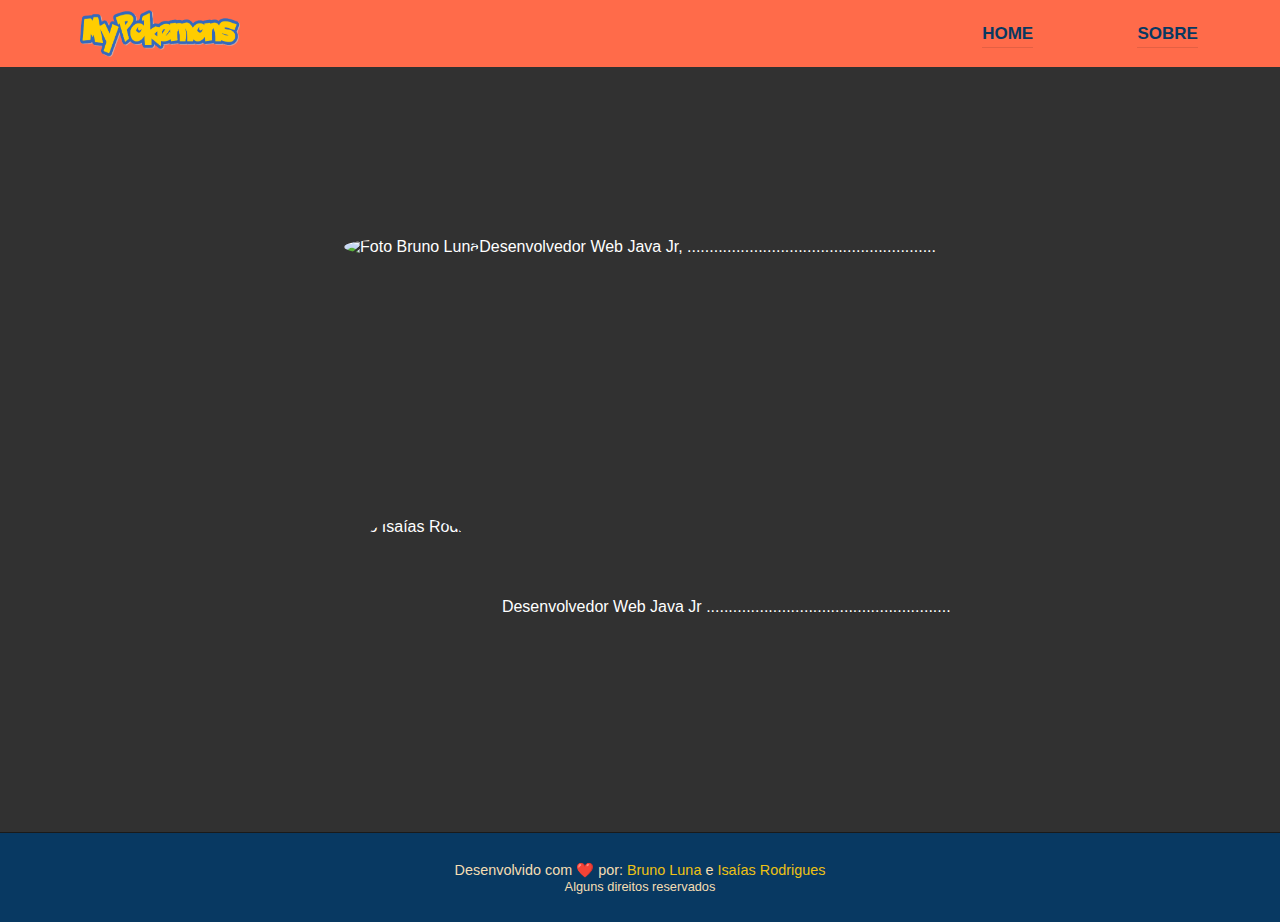
==== sobre.html @ df63fcc0 "[Feature Bruno - Task: Implementação da página 'sobre' e inicio do posicionamento dos elementos]" ====
<!DOCTYPE html>
<html lang="en">
<head>
    <meta charset="UTF-8">
    <meta http-equiv="X-UA-Compatible" content="IE=edge">
    <meta name="viewport" content="width=device-width, initial-scale=1.0">
    <link rel="stylesheet" href="assets/style/sobre.css">
    <title>MyPokemon</title>
</head>
<body>
    <header>
        <nav class="nav">
            <img src="assets/img/project/logo.png" alt="Logo My Pokemons" class="logo">
                <ul>
                    <li>
                        <a href="index.html" class="item-menu">Home</a>
                    </li>
                    <li>
                        <a href="sobre.html" class="item-menu">Sobre</a>
                    </li>
                </ul>
        </nav>
    </header>
    
    <body>

        <main>
            <div class="container">
                <div class="boxLuna">
                    <div class="contentLuna">
                    <img src="https://avatars.githubusercontent.com/u/80595156?v=4" alt="Foto Bruno Luna">
                    <div class="textLuna">
                        <p>Desenvolvedor Web Java Jr, ........................................................</p>
                    </div>
                   </div>
                </div>
                <div class="boxIsa">
                    <div class="contentIsa">
                        <img src="https://avatars.githubusercontent.com/u/49243663?v=4" height="178px" alt="Foto Isaías Rodrigues">
                    <div class="textIsa">
                        <p>Desenvolvedor Web Java Jr .......................................................</p>
                    </div>
                </div>
                </div>
            </div>
        </main>
        
          
    <footer>
        <div class="dev">
            <p>Desenvolvido com ❤️ por: <a href="https://github.com/Bruno-Luna">Bruno Luna</a> e <a href="https://github.com/isaiaszanoni">Isaías Rodrigues</a></p>
            <p class="text-direitos">Alguns direitos reservados</p>
        </div>
    </footer>
     
     <script src="assets/script.js"></script>
</body>
</html>
---- assets/style/sobre.css ----
*{
    list-style: none;
    box-sizing: border-box;
    text-decoration: none;
    margin: 0;
    padding: 0;
  }
  
  html, body{
    font-family: 'Segoe UI', sans-serif;
    background-color: #313131;
  }
  
  /* Nav */
  .nav {
    background-color: #FF6B4A;
    height: 100%;
    width: 100%;
    display: flex;
    flex-direction: row;
    justify-content: space-between;
  
  }
  
  .logo {
    height: 47px;
    width: 160px;
    margin: 10px 80px;
  }
  
  .nav ul {
    display: flex;
    flex-direction: row;
    align-self: center;
    justify-content: space-around;
    width: 25%;
    margin-right: 30px;
  }
  
  .nav li {
    display: inline-block;
  }
  
  .item-menu {
    text-transform: uppercase;
    color: #083962;
    font-weight: bold;
    font-size: 17px;
    padding-bottom: 4px;
    border-bottom: 1px solid #E46043;
  }
  
  .item-menu:hover {
    color: #1F2020;
    padding-bottom: 5px;
    border-bottom: 1px solid #1F2020;
  }
  
  /* MAIN */
  
  main{
    height: 85vh;
    width: 100%;
  }

  main .container{
    width: 100%;
    height: 70vh;
  
    color: white;
  }

  /* .imgLuna img, .imgIsa img {
    border-radius: 100%;
    box-shadow: 0px 0px 100px;
  } */

 main .container .boxLuna .contentLuna,
 main .container .boxIsa .contentIsa{
  height: 40vh;
  display: flex;
  align-items: center;
  justify-content: center;
 }

main .container .boxLuna .contentLuna img,
main .container .boxIsa .contentIsa img{
  border-radius: 100%;
}

  /*  FOOTER */
  
  footer{
    border-top: 1px solid rgb(26, 26, 26);
    height: 10vh;
    display: flex;
    align-items: center;
    justify-content: center;
    background-color: #083962;
    color: wheat;
  
  }
  footer p{
    font-size: .9rem;
  }
  
  footer p.text-direitos{
    font-size: .8rem;
    text-align: center;
  }
  
  footer p a{
    font-weight: 500;
    color: #eec214;
  }
  
  footer p a:hover{
    text-decoration:underline;
  }
  
  
  
  /* Media Queries */
  
  @media only screen and (min-width:400px) and (max-width:615px){
  
  
    /* NAV */
  
    .nav {
      display: flex;
      justify-content: flex-start; 
      height: 80px;
    }
    
    .logo {
      margin-left: .4rem;
      margin: auto;
    }
    
    .nav ul {
      width: 45%;
      margin-right: 0px;
    }
  
  }
  
  @media only screen and (min-width:250px) and (max-width:420px){
  
    .nav {
      height: 80px;
    }
  
    .logo {
      margin-left: .8rem;
      margin-right: 0;
      margin-top: 18px;
      
    }
  
    .nav li {
      margin-right: 1.2rem;
    }
  
    .btn-pesquisar{
      margin-top: 10px;
    }
  
  }
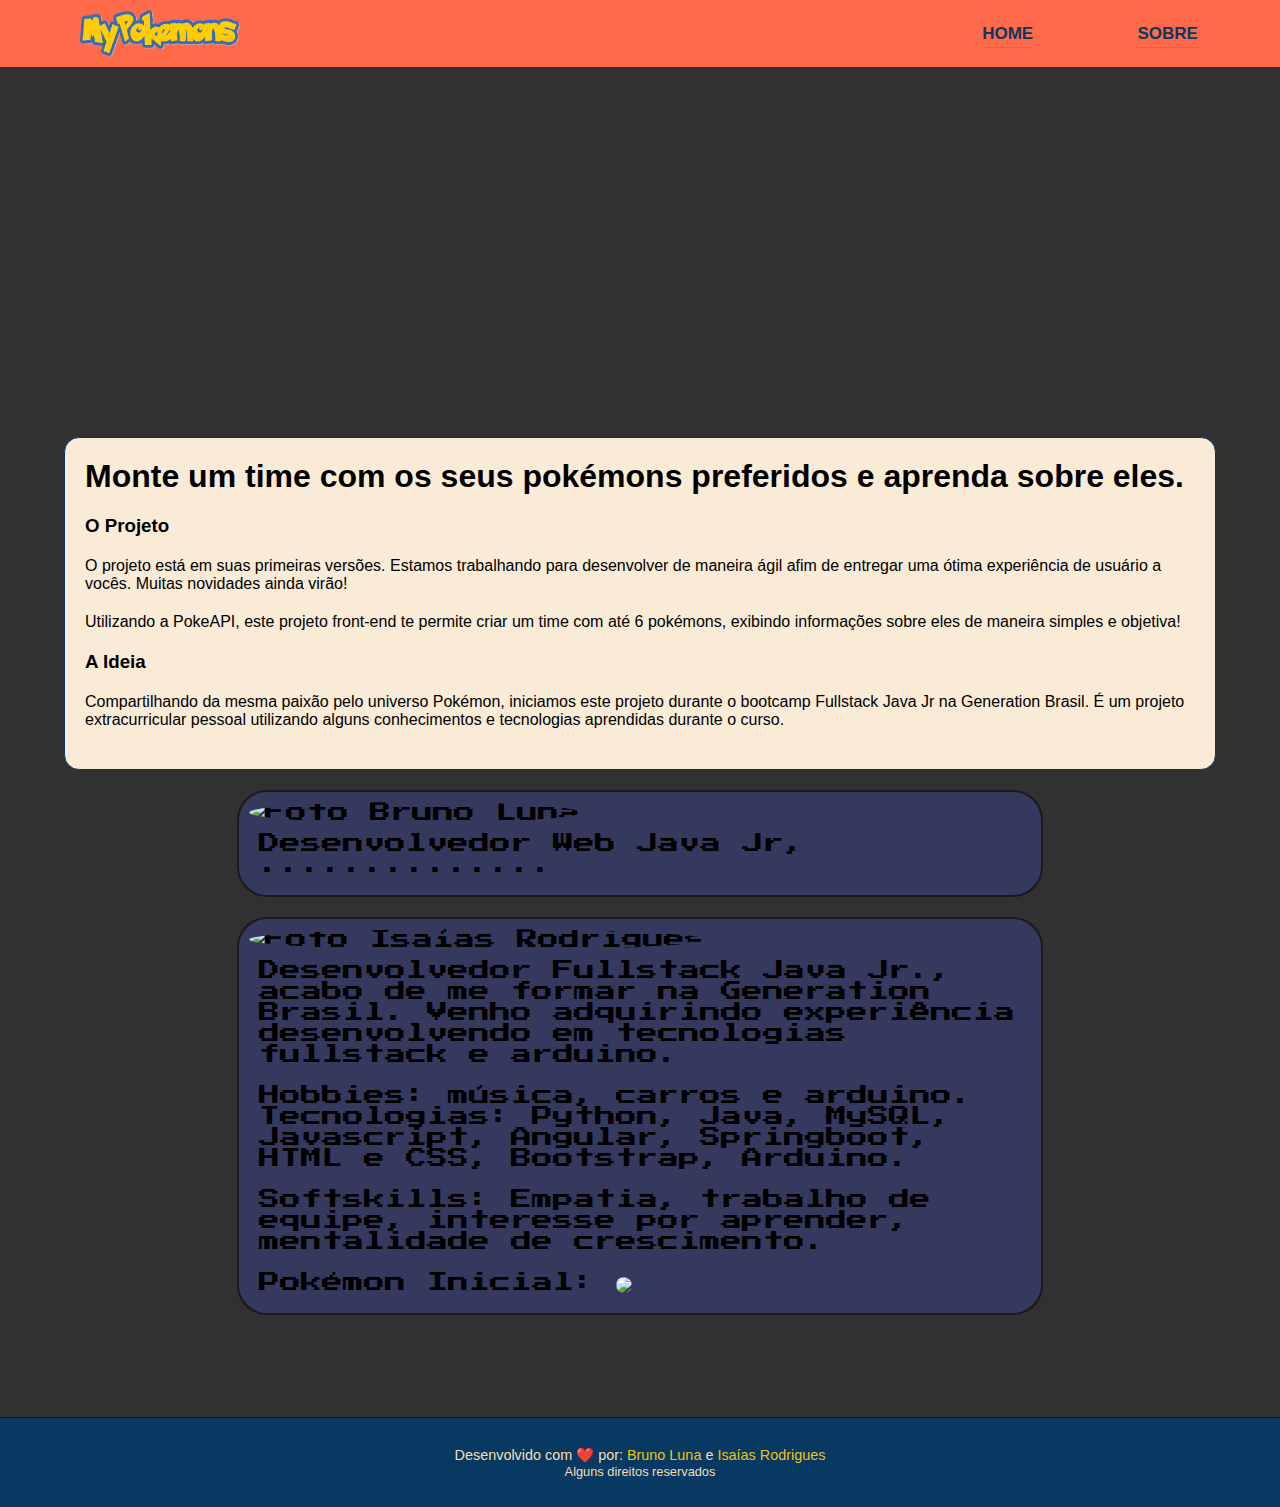
==== commit 7b436124: "[Feature Isaias - Task: Componentizacao  CSS, funcao c js pesquisa com enter]" ====
--- a/sobre.html
+++ b/sobre.html
@@ -4,7 +4,11 @@
     <meta charset="UTF-8">
     <meta http-equiv="X-UA-Compatible" content="IE=edge">
     <meta name="viewport" content="width=device-width, initial-scale=1.0">
-    <link rel="stylesheet" href="assets/style/sobre.css">
+    <link rel="stylesheet" href="assets/style/style.css">
+    <link rel="stylesheet" href="assets/style/sobre.css">  
+    <link rel="preconnect" href="https://fonts.googleapis.com">
+<link rel="preconnect" href="https://fonts.gstatic.com" crossorigin>
+<link href="https://fonts.googleapis.com/css2?family=Press+Start+2P&display=swap" rel="stylesheet">
     <title>MyPokemon</title>
 </head>
 <body>
@@ -26,19 +30,51 @@
 
         <main>
             <div class="container">
-                <div class="boxLuna">
-                    <div class="contentLuna">
+                <div class="box-sobre">
+                    <h1>Monte um time com os seus pokémons preferidos e aprenda sobre eles.</h1>
+                    <h3>O Projeto</h3>
+                    <p>
+                        O projeto está em suas primeiras versões. Estamos trabalhando para desenvolver 
+                        de maneira ágil afim de entregar uma ótima experiência de usuário a vocês. Muitas novidades ainda virão!
+                    </p>
+                    <p>
+                        Utilizando a PokeAPI, este projeto front-end te permite criar um time com até 6 pokémons, 
+                        exibindo informações sobre eles de maneira simples e objetiva! 
+                    </p>
+                    <h3>A Ideia</h3>
+                    <p>
+                        Compartilhando da mesma paixão pelo universo Pokémon, iniciamos este projeto
+                        durante o bootcamp Fullstack Java Jr na Generation Brasil. É um projeto extracurricular pessoal
+                        utilizando alguns conhecimentos e tecnologias aprendidas durante o curso. 
+                    </p>
+                </div>
+                
+                <div class="boxDev">
+                    <div class="contentDev">
                     <img src="https://avatars.githubusercontent.com/u/80595156?v=4" alt="Foto Bruno Luna">
-                    <div class="textLuna">
-                        <p>Desenvolvedor Web Java Jr, ........................................................</p>
+                    <div class="textDev">
+                        <p>Desenvolvedor Web Java Jr, ..............</p>
                     </div>
                    </div>
                 </div>
-                <div class="boxIsa">
-                    <div class="contentIsa">
+                <div class="boxDev">
+                    <div class="contentDev">
                         <img src="https://avatars.githubusercontent.com/u/49243663?v=4" height="178px" alt="Foto Isaías Rodrigues">
-                    <div class="textIsa">
-                        <p>Desenvolvedor Web Java Jr .......................................................</p>
+                    <div class="textDev">
+                        <p>
+                            Desenvolvedor Fullstack Java Jr., acabo de me formar na Generation Brasil. Venho adquirindo experiência desenvolvendo em tecnologias fullstack e arduino.
+                        </p>
+                        <p>
+                            Hobbies: música, carros e arduino.
+                            Tecnologias: Python, Java, MySQL, Javascript, Angular, Springboot, HTML e CSS, Bootstrap, Arduino.
+                        </p>
+                        <p>
+                            Softskills: Empatia, trabalho de equipe, interesse por aprender, mentalidade de crescimento. 
+                        </p>
+                        <p>
+                            Pokémon Inicial:
+                            <img src="https://raw.githubusercontent.com/PokeAPI/sprites/master/sprites/pokemon/4.png">
+                        </p>
                     </div>
                 </div>
                 </div>
--- a/assets/style/style.css
+++ b/assets/style/style.css
@@ -0,0 +1,415 @@
+ *{
+  list-style: none;
+  box-sizing: border-box;
+  text-decoration: none;
+  margin: 0;
+  padding: 0;
+  /* font-family: 'Press Start 2P', cursive; */
+}
+
+html, body{
+  font-family: 'Segoe UI', sans-serif;
+  background-color: #313131;
+}
+
+/* Nav */
+.nav {
+  background-color: #FF6B4A;
+  height: 100%;
+  width: 100%;
+  display: flex;
+  flex-direction: row;
+  justify-content: space-between;
+
+}
+
+.logo {
+  height: 47px;
+  width: 160px;
+  margin: 10px 80px;
+}
+
+.nav ul {
+  display: flex;
+  flex-direction: row;
+  align-self: center;
+  justify-content: space-around;
+  width: 25%;
+  margin-right: 30px;
+}
+
+.nav li {
+  display: inline-block;
+}
+
+.item-menu {
+  text-transform: uppercase;
+  color: #083962;
+  font-weight: bold;
+  font-size: 17px;
+  padding-bottom: 4px;
+  border-bottom: 1px solid #E46043;
+}
+
+.item-menu:hover {
+  color: #1F2020;
+  padding-bottom: 5px;
+  border-bottom: 1px solid #1F2020;
+}
+
+/* Content */
+
+main{
+  width: 100%;
+  height: 90vh;
+  display: flex;
+  justify-content: center;
+  align-items: center;
+  flex-direction: column;
+}
+
+main label{
+  margin-top: 1.8rem;
+  font-size: 1.6rem;
+}
+
+main form{
+  width: 100%;
+  margin-top: 1.8rem;
+  text-align: center;
+}
+
+
+
+main form button{
+  width: 10rem;
+  height: 2rem;
+  margin-top: 1.8rem;
+}
+
+main form button:nth-child(1){
+  margin-right: .8rem;
+}
+
+.card {
+  justify-content: center;
+  text-align: center;
+  display: flex;
+  flex-direction: column;
+  margin: auto;
+  margin-top: 40px;
+  height: 320px;
+  width: 256px;
+  border-radius: 20px;
+  border: 1.6px solid black;
+  background-color: #3760A6;
+}
+
+
+#container{
+  text-align: center;
+  width: 14%;
+  height: 30%;
+  background-color: lightgreen;
+  border-radius: 10px;
+  box-shadow: 5px 5px 3px black;
+  margin: 2rem auto;
+}
+
+/* Melhorando o código */
+.m-auto-texto-card {
+  margin-left: auto;
+  margin-right: auto;
+}
+
+
+/* fim - melhorando o codigo */
+
+.nome_default {
+  width: 95%;
+  color: azure;
+  font-size: 30px;
+  font-weight: 500;
+  font-style: normal;
+  line-height: 33px;
+  text-align: center;
+}
+
+.shadow {
+  text-shadow: -1px 0px 8px rgba(0,0,0,1);
+}
+
+.numero_default {
+  height: 40px;
+  display: inline-block;
+  color: yellow;
+  font-size: 32px;
+  font-weight: 500;
+  font-style: normal;
+  text-align: center;
+  position: relative;
+}
+
+.imagem_default {
+  display: flex;
+  align-items: center;
+  justify-content: center;
+  width: 50%;
+  height: 50%;
+  margin-bottom: 28px;
+}
+
+
+#nome{
+  color:#ececec;
+  position: relative;
+  letter-spacing: 2px;
+  font-size: 30px;
+  font-weight: 500;
+  font-style: normal;
+  line-height: 33px;
+  text-shadow: -1px 3px 3px rgba(0,0,0,1);
+  
+}
+
+#pic{
+  width: 80px;
+  height: 80px;
+}
+
+.estilo_numero {
+  font-size: 30px;
+  font-weight: 500;
+  font-style: normal;
+  line-height: 33px;
+  color:#ececec;
+  text-shadow: 2px 2px 3px rgba(0,0,0,1);
+}
+
+button{
+  font-size: 1.2rem;
+  cursor: pointer;
+}
+
+.btn {
+  height: 42px;
+  width: 68px;
+  border: 0px;
+  border-radius: 7px;
+  margin-left: 12px;
+}
+
+.btn-pesquisar {
+  background-image: url('../img/project/search.png');
+  background-repeat: no-repeat;
+  background-position: center;
+  height: 42px;
+  width: 68px;
+  border: 0px;
+  border-radius: 7px;
+  margin-left: 12px;
+}
+
+.btn-pesquisar:hover {
+  background-color: #FF4041;
+}
+
+.btn-limpar {
+  color: #000;
+}
+
+.btn-limpar:hover {
+  background-color: #eec214;
+}
+
+
+.labelSearch{
+  display: block;
+  margin-bottom: 15px;
+  color: #27CB50;
+  text-shadow: 2px 2px 0px #181818;
+}
+
+.search{
+  width: 80%;
+  justify-content: center;
+  display: flex;
+  flex-flow: row wrap;
+
+}
+
+.pokeInput{
+  border: 0px;
+  border-radius: 8px;
+  height: 40px;
+  width: 80%;
+  max-width: 400px;
+  font-size: 110%;
+  font-weight: 650;
+  padding-left: 15px;
+}
+
+.limpar {
+  border: 0;
+  border-radius: 7px;
+  height: 37px;
+  width: 72px;
+
+}
+
+/* Cores dos Card Backgrounds */
+.bug {
+  background-color: #BAF862 !important;
+}
+
+.dark {
+  background-color: #595978;
+}
+
+.dragon {
+  background-color: #448A95;
+}
+
+.electric {
+  background-color: #F6D54A;
+}
+
+.fairy {
+  background-color: #E91368;
+}
+
+.fighting {
+  background-color: #FF4041;
+}
+
+.fire {
+  background-color: #EE6241;
+}
+
+.flying {
+  background-color: #94B2C7;
+}
+
+.ghost {
+  background-color: #595978;
+}
+
+.grass {
+  background-color: #27CB50;
+}
+
+.ground {
+  background-color: #6E491F;
+}
+
+.ice {
+  background-color: #86D2F5;
+}
+
+.normal {
+  background-color: #60756E;
+}
+
+.poison {
+  background-color: #595978;
+}
+
+.psychic {
+  background-color: #E91368;
+}
+
+.rock {
+  background-color: #48190B;
+}
+
+.steel {
+  background-color: #43BD94;
+}
+
+.water {
+  background-color: #94D5CD;
+}
+
+/* Fim das cores dos Cards Backgrounds*/
+
+
+/*  FOOTER */
+
+footer{
+  border-top: 1px solid rgb(26, 26, 26);
+  height: 10vh;
+  display: flex;
+  align-items: center;
+  justify-content: center;
+  background-color: #083962;
+  color: wheat;
+
+}
+footer p{
+  font-size: .9rem;
+}
+
+footer p.text-direitos{
+  font-size: .8rem;
+  text-align: center;
+}
+
+footer p a{
+  font-weight: 500;
+  color: #eec214;
+}
+
+footer p a:hover{
+  text-decoration:underline;
+}
+
+
+
+/* Media Queries */
+
+@media only screen and (min-width:400px) and (max-width:615px){
+
+
+  /* NAV */
+
+  .nav {
+    display: flex;
+    justify-content: flex-start; 
+    height: 80px;
+  }
+  
+  .logo {
+    margin-left: .4rem;
+    margin: auto;
+  }
+  
+  .nav ul {
+    width: 45%;
+    margin-right: 0px;
+  }
+
+}
+
+@media only screen and (min-width:250px) and (max-width:420px){
+
+  .nav {
+    height: 80px;
+  }
+
+  .logo {
+    margin-left: .8rem;
+    margin-right: 0;
+    margin-top: 18px;
+    
+  }
+
+  .nav li {
+    margin-right: 1.2rem;
+  }
+
+  .btn-pesquisar{
+    margin-top: 10px;
+  }
+
+}
+
--- a/assets/style/sobre.css
+++ b/assets/style/sobre.css
@@ -4,6 +4,7 @@
     text-decoration: none;
     margin: 0;
     padding: 0;
+    /* font-family: 'Press Start 2P', cursive; */
   }
   
   html, body{
@@ -11,7 +12,7 @@
     background-color: #313131;
   }
   
-  /* Nav */
+  /* Nav 
   .nav {
     background-color: #FF6B4A;
     height: 100%;
@@ -55,11 +56,12 @@
     padding-bottom: 5px;
     border-bottom: 1px solid #1F2020;
   }
+  */
   
   /* MAIN */
   
   main{
-    height: 85vh;
+    height: 1350px;
     width: 100%;
   }
 
@@ -68,6 +70,24 @@
     height: 70vh;
   
     color: white;
+  }
+
+  .box-sobre {
+    border-radius: 15px;
+    color: black;
+    background-color: antiquewhite;
+    border: 1px #083962 solid;
+    display: flex;
+    flex-flow: column;
+    width: 90%;
+    height: auto;
+    padding: 20px;
+    margin: auto;
+    margin-top: 10px;
+  }
+
+  .box-sobre p, h1, h3 {
+    padding-bottom: 20px;
   }
 
   /* .imgLuna img, .imgIsa img {
@@ -75,20 +95,39 @@
     box-shadow: 0px 0px 100px;
   } */
 
- main .container .boxLuna .contentLuna,
- main .container .boxIsa .contentIsa{
-  height: 40vh;
-  display: flex;
+
+
+ .boxDev{
+   color: black;
+   font-size: 21px;
+   padding: 10px;
+  border-radius: 30px;
+  border: #1a1a1a 2px solid;
+  background-color: #4353e441;
+  width: 63%;
+  margin: 20px auto 15px auto;
+  height: auto;
   align-items: center;
   justify-content: center;
+  font-family: 'Press Start 2P', cursive;
  }
 
-main .container .boxLuna .contentLuna img,
-main .container .boxIsa .contentIsa img{
+ .boxDev p {
+   padding: 10px;
+ }
+
+main .container .boxDev .contentDev img {
   border-radius: 100%;
 }
 
-  /*  FOOTER */
+
+
+main .container .boxLuna .contentLuna p,
+main .container .boxIsa .contentIsa p{
+  margin: 5px 0px 5px 0px
+}
+
+  /*  FOOTER 
   
   footer{
     border-top: 1px solid rgb(26, 26, 26);
@@ -117,6 +156,8 @@
   footer p a:hover{
     text-decoration:underline;
   }
+
+  */
   
   
   
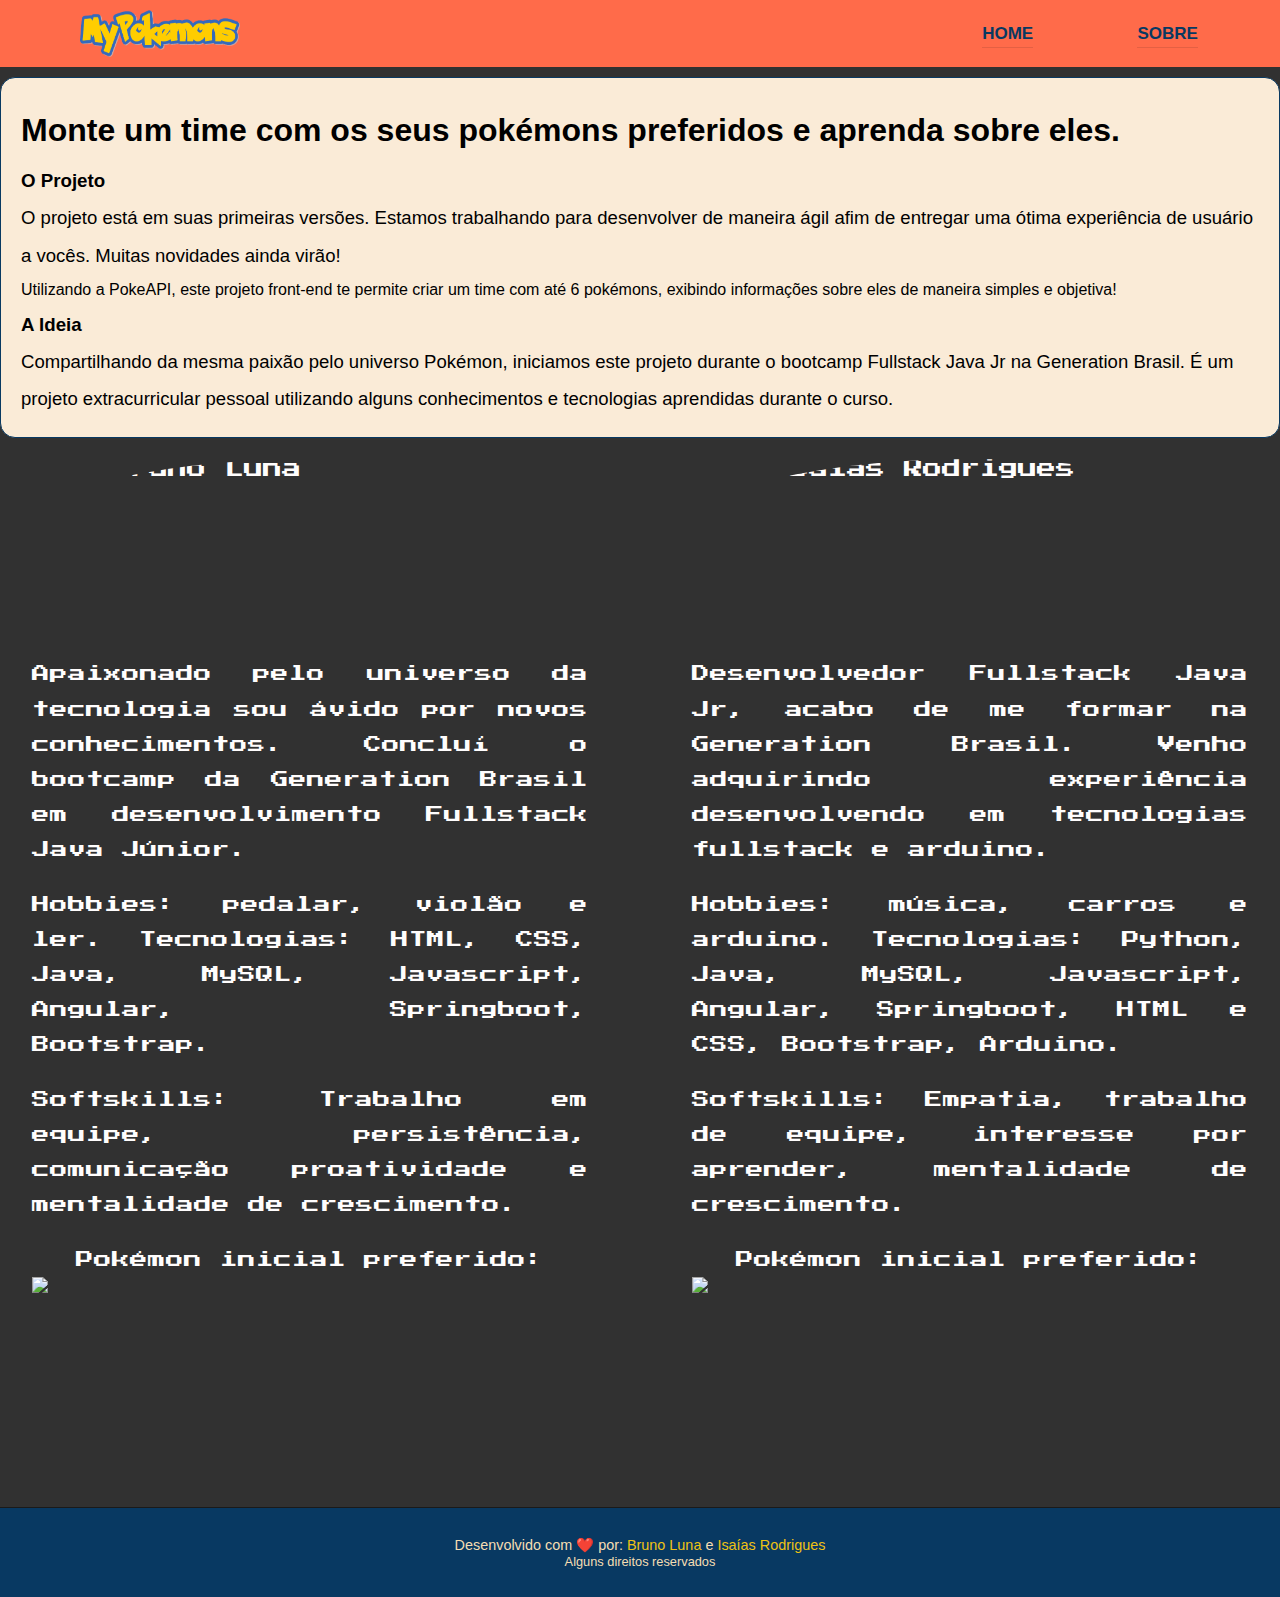
==== commit 21e9a284: "[Feature Bruno - Task: Posicionamento dos cardDev's em telas desktop]" ====
--- a/sobre.html
+++ b/sobre.html
@@ -1,31 +1,33 @@
 <!DOCTYPE html>
 <html lang="en">
+
 <head>
     <meta charset="UTF-8">
     <meta http-equiv="X-UA-Compatible" content="IE=edge">
     <meta name="viewport" content="width=device-width, initial-scale=1.0">
     <link rel="stylesheet" href="assets/style/style.css">
-    <link rel="stylesheet" href="assets/style/sobre.css">  
+    <link rel="stylesheet" href="assets/style/sobre.css">
     <link rel="preconnect" href="https://fonts.googleapis.com">
-<link rel="preconnect" href="https://fonts.gstatic.com" crossorigin>
-<link href="https://fonts.googleapis.com/css2?family=Press+Start+2P&display=swap" rel="stylesheet">
+    <link rel="preconnect" href="https://fonts.gstatic.com" crossorigin>
+    <link href="https://fonts.googleapis.com/css2?family=Press+Start+2P&display=swap" rel="stylesheet">
     <title>MyPokemon</title>
 </head>
+
 <body>
     <header>
         <nav class="nav">
             <img src="assets/img/project/logo.png" alt="Logo My Pokemons" class="logo">
-                <ul>
-                    <li>
-                        <a href="index.html" class="item-menu">Home</a>
-                    </li>
-                    <li>
-                        <a href="sobre.html" class="item-menu">Sobre</a>
-                    </li>
-                </ul>
+            <ul>
+                <li>
+                    <a href="index.html" class="item-menu">Home</a>
+                </li>
+                <li>
+                    <a href="sobre.html" class="item-menu">Sobre</a>
+                </li>
+            </ul>
         </nav>
     </header>
-    
+
     <body>
 
         <main>
@@ -34,61 +36,86 @@
                     <h1>Monte um time com os seus pokémons preferidos e aprenda sobre eles.</h1>
                     <h3>O Projeto</h3>
                     <p>
-                        O projeto está em suas primeiras versões. Estamos trabalhando para desenvolver 
-                        de maneira ágil afim de entregar uma ótima experiência de usuário a vocês. Muitas novidades ainda virão!
+                        O projeto está em suas primeiras versões. Estamos trabalhando para desenvolver
+                        de maneira ágil afim de entregar uma ótima experiência de usuário a vocês. Muitas novidades
+                        ainda virão!
                     </p>
                     <p>
-                        Utilizando a PokeAPI, este projeto front-end te permite criar um time com até 6 pokémons, 
-                        exibindo informações sobre eles de maneira simples e objetiva! 
+                        Utilizando a PokeAPI, este projeto front-end te permite criar um time com até 6 pokémons,
+                        exibindo informações sobre eles de maneira simples e objetiva!
                     </p>
                     <h3>A Ideia</h3>
                     <p>
                         Compartilhando da mesma paixão pelo universo Pokémon, iniciamos este projeto
                         durante o bootcamp Fullstack Java Jr na Generation Brasil. É um projeto extracurricular pessoal
-                        utilizando alguns conhecimentos e tecnologias aprendidas durante o curso. 
+                        utilizando alguns conhecimentos e tecnologias aprendidas durante o curso.
                     </p>
                 </div>
-                
+
                 <div class="boxDev">
                     <div class="contentDev">
-                    <img src="https://avatars.githubusercontent.com/u/80595156?v=4" alt="Foto Bruno Luna">
-                    <div class="textDev">
-                        <p>Desenvolvedor Web Java Jr, ..............</p>
+                        <img src="https://avatars.githubusercontent.com/u/80595156?v=4"  alt="Foto Bruno Luna" height="178px">
+                        <div class="textDev">
+                            <p>
+                                Apaixonado pelo universo da tecnologia sou ávido por novos conhecimentos. Concluí o bootcamp da Generation Brasil em desenvolvimento Fullstack Java Júnior. 
+                            </p>
+                            <p>
+                                Hobbies: pedalar, violão e ler.
+                                Tecnologias: HTML, CSS, Java, MySQL, Javascript, Angular, Springboot,
+                                Bootstrap.
+                            </p>
+                            <p>
+                                Softskills: Trabalho em equipe, persistência, comunicação  proatividade e mentalidade de crescimento.
+                            </p>
+                            <p class="pokePreferido">
+                                Pokémon inicial preferido:
+                                <br>
+                                <img
+                                    src="https://assets.pokemon.com/assets/cms2/img/pokedex/full/001.png" height="68px">
+                            </p>
+                        </div>
                     </div>
-                   </div>
-                </div>
-                <div class="boxDev">
+
                     <div class="contentDev">
-                        <img src="https://avatars.githubusercontent.com/u/49243663?v=4" height="178px" alt="Foto Isaías Rodrigues">
-                    <div class="textDev">
-                        <p>
-                            Desenvolvedor Fullstack Java Jr., acabo de me formar na Generation Brasil. Venho adquirindo experiência desenvolvendo em tecnologias fullstack e arduino.
-                        </p>
-                        <p>
-                            Hobbies: música, carros e arduino.
-                            Tecnologias: Python, Java, MySQL, Javascript, Angular, Springboot, HTML e CSS, Bootstrap, Arduino.
-                        </p>
-                        <p>
-                            Softskills: Empatia, trabalho de equipe, interesse por aprender, mentalidade de crescimento. 
-                        </p>
-                        <p>
-                            Pokémon Inicial:
-                            <img src="https://raw.githubusercontent.com/PokeAPI/sprites/master/sprites/pokemon/4.png">
-                        </p>
+                        <img src="https://avatars.githubusercontent.com/u/49243663?v=4" height="178px"
+                            alt="Foto Isaías Rodrigues">
+                        <div class="textDev">
+                            <p>
+                                Desenvolvedor Fullstack Java Jr, acabo de me formar na Generation Brasil. Venho
+                                adquirindo experiência desenvolvendo em tecnologias fullstack e arduino.
+                            </p>
+                            <p>
+                                Hobbies: música, carros e arduino.
+                                Tecnologias: Python, Java, MySQL, Javascript, Angular, Springboot, HTML e CSS,
+                                Bootstrap, Arduino.
+                            </p>
+                            <p>
+                                Softskills: Empatia, trabalho de equipe, interesse por aprender, mentalidade de
+                                crescimento.
+                            </p>
+                            <p class="pokePreferido">
+                                Pokémon inicial preferido:
+                                <br>
+                                <img
+                                    src="https://www.seekpng.com/png/full/25-252572_charmander-charmander-pokemon-go.png" height="68px">
+                            </p>
+                        </div>
                     </div>
                 </div>
-                </div>
             </div>
+            
         </main>
-        
-          
-    <footer>
-        <div class="dev">
-            <p>Desenvolvido com ❤️ por: <a href="https://github.com/Bruno-Luna">Bruno Luna</a> e <a href="https://github.com/isaiaszanoni">Isaías Rodrigues</a></p>
-            <p class="text-direitos">Alguns direitos reservados</p>
-        </div>
-    </footer>
-     
-     <script src="assets/script.js"></script>
-</body>
+
+
+        <footer>
+            <div class="dev">
+                <p>Desenvolvido com ❤️ por: <a href="https://github.com/Bruno-Luna">Bruno Luna</a> e <a
+                        href="https://github.com/isaiaszanoni">Isaías Rodrigues</a></p>
+                <p class="text-direitos">Alguns direitos reservados</p>
+            </div>
+        </footer>
+
+        <script src="assets/script.js"></script>
+    </body>
+
 </html>--- a/assets/style/sobre.css
+++ b/assets/style/sobre.css
@@ -10,66 +10,21 @@
   html, body{
     font-family: 'Segoe UI', sans-serif;
     background-color: #313131;
+    
   }
-  
-  /* Nav 
-  .nav {
-    background-color: #FF6B4A;
-    height: 100%;
-    width: 100%;
-    display: flex;
-    flex-direction: row;
-    justify-content: space-between;
-  
-  }
-  
-  .logo {
-    height: 47px;
-    width: 160px;
-    margin: 10px 80px;
-  }
-  
-  .nav ul {
-    display: flex;
-    flex-direction: row;
-    align-self: center;
-    justify-content: space-around;
-    width: 25%;
-    margin-right: 30px;
-  }
-  
-  .nav li {
-    display: inline-block;
-  }
-  
-  .item-menu {
-    text-transform: uppercase;
-    color: #083962;
-    font-weight: bold;
-    font-size: 17px;
-    padding-bottom: 4px;
-    border-bottom: 1px solid #E46043;
-  }
-  
-  .item-menu:hover {
-    color: #1F2020;
-    padding-bottom: 5px;
-    border-bottom: 1px solid #1F2020;
-  }
-  */
   
   /* MAIN */
   
   main{
-    height: 1350px;
+    height: 160vh;
     width: 100%;
   }
 
   main .container{
     width: 100%;
-    height: 70vh;
-  
+    height: 160vh;
     color: white;
+   
   }
 
   .box-sobre {
@@ -77,136 +32,77 @@
     color: black;
     background-color: antiquewhite;
     border: 1px #083962 solid;
-    display: flex;
-    flex-flow: column;
-    width: 90%;
+    width: 100%;
     height: auto;
     padding: 20px;
-    margin: auto;
+    margin-bottom: 1.3rem;
     margin-top: 10px;
   }
 
   .box-sobre p, h1, h3 {
-    padding-bottom: 20px;
+    line-height: 2;
   }
 
-  /* .imgLuna img, .imgIsa img {
-    border-radius: 100%;
-    box-shadow: 0px 0px 100px;
-  } */
+  h3 + p{
+    font-size: 1.16rem;
+  }
 
-
-
+  
  .boxDev{
-   color: black;
-   font-size: 21px;
-   padding: 10px;
+  display: grid;
+  grid-template-rows:0;
+  grid-template-columns: 1fr 1fr;
+  justify-content: space-between;
+  grid-gap: 40px;
+  color: rgb(255, 253, 253);
+  font-size: 1.2rem;
   border-radius: 30px;
-  border: #1a1a1a 2px solid;
   background-color: #4353e441;
-  width: 63%;
-  margin: 20px auto 15px auto;
-  height: auto;
-  align-items: center;
-  justify-content: center;
   font-family: 'Press Start 2P', cursive;
  }
 
  .boxDev p {
-   padding: 10px;
+   margin-top: 1.2rem;
+   line-height: 2;
  }
 
-main .container .boxDev .contentDev img {
+ .container .contentDev{
+   width: 100%;
+   text-align: justify;
+ }
+
+img {
+  display: block;
+  margin: 0 auto;
+}
+
+.contentDev img{
   border-radius: 100%;
 }
 
+.textDev{
+ font-size: 1.1rem;
+ padding: 0 2rem;
+}
+
+.textDev img{
+  border-radius: 0;
+}
+
+.pokePreferido{
+  text-align: center;
+}
 
 
-main .container .boxLuna .contentLuna p,
-main .container .boxIsa .contentIsa p{
-  margin: 5px 0px 5px 0px
+/* Media Queries */
+
+@media only screen and (max-width:715px){
+
+.boxDev{
+  display: grid;
+  grid-template-columns: auto auto;
+
 }
-
-  /*  FOOTER 
-  
-  footer{
-    border-top: 1px solid rgb(26, 26, 26);
-    height: 10vh;
-    display: flex;
-    align-items: center;
-    justify-content: center;
-    background-color: #083962;
-    color: wheat;
-  
-  }
-  footer p{
-    font-size: .9rem;
-  }
-  
-  footer p.text-direitos{
-    font-size: .8rem;
-    text-align: center;
-  }
-  
-  footer p a{
-    font-weight: 500;
-    color: #eec214;
-  }
-  
-  footer p a:hover{
-    text-decoration:underline;
-  }
-
-  */
-  
-  
-  
-  /* Media Queries */
-  
-  @media only screen and (min-width:400px) and (max-width:615px){
-  
-  
-    /* NAV */
-  
-    .nav {
-      display: flex;
-      justify-content: flex-start; 
-      height: 80px;
-    }
-    
-    .logo {
-      margin-left: .4rem;
-      margin: auto;
-    }
-    
-    .nav ul {
-      width: 45%;
-      margin-right: 0px;
-    }
-  
-  }
-  
-  @media only screen and (min-width:250px) and (max-width:420px){
-  
-    .nav {
-      height: 80px;
-    }
-  
-    .logo {
-      margin-left: .8rem;
-      margin-right: 0;
-      margin-top: 18px;
-      
-    }
-  
-    .nav li {
-      margin-right: 1.2rem;
-    }
-  
-    .btn-pesquisar{
-      margin-top: 10px;
-    }
-  
-  }
+}
   
   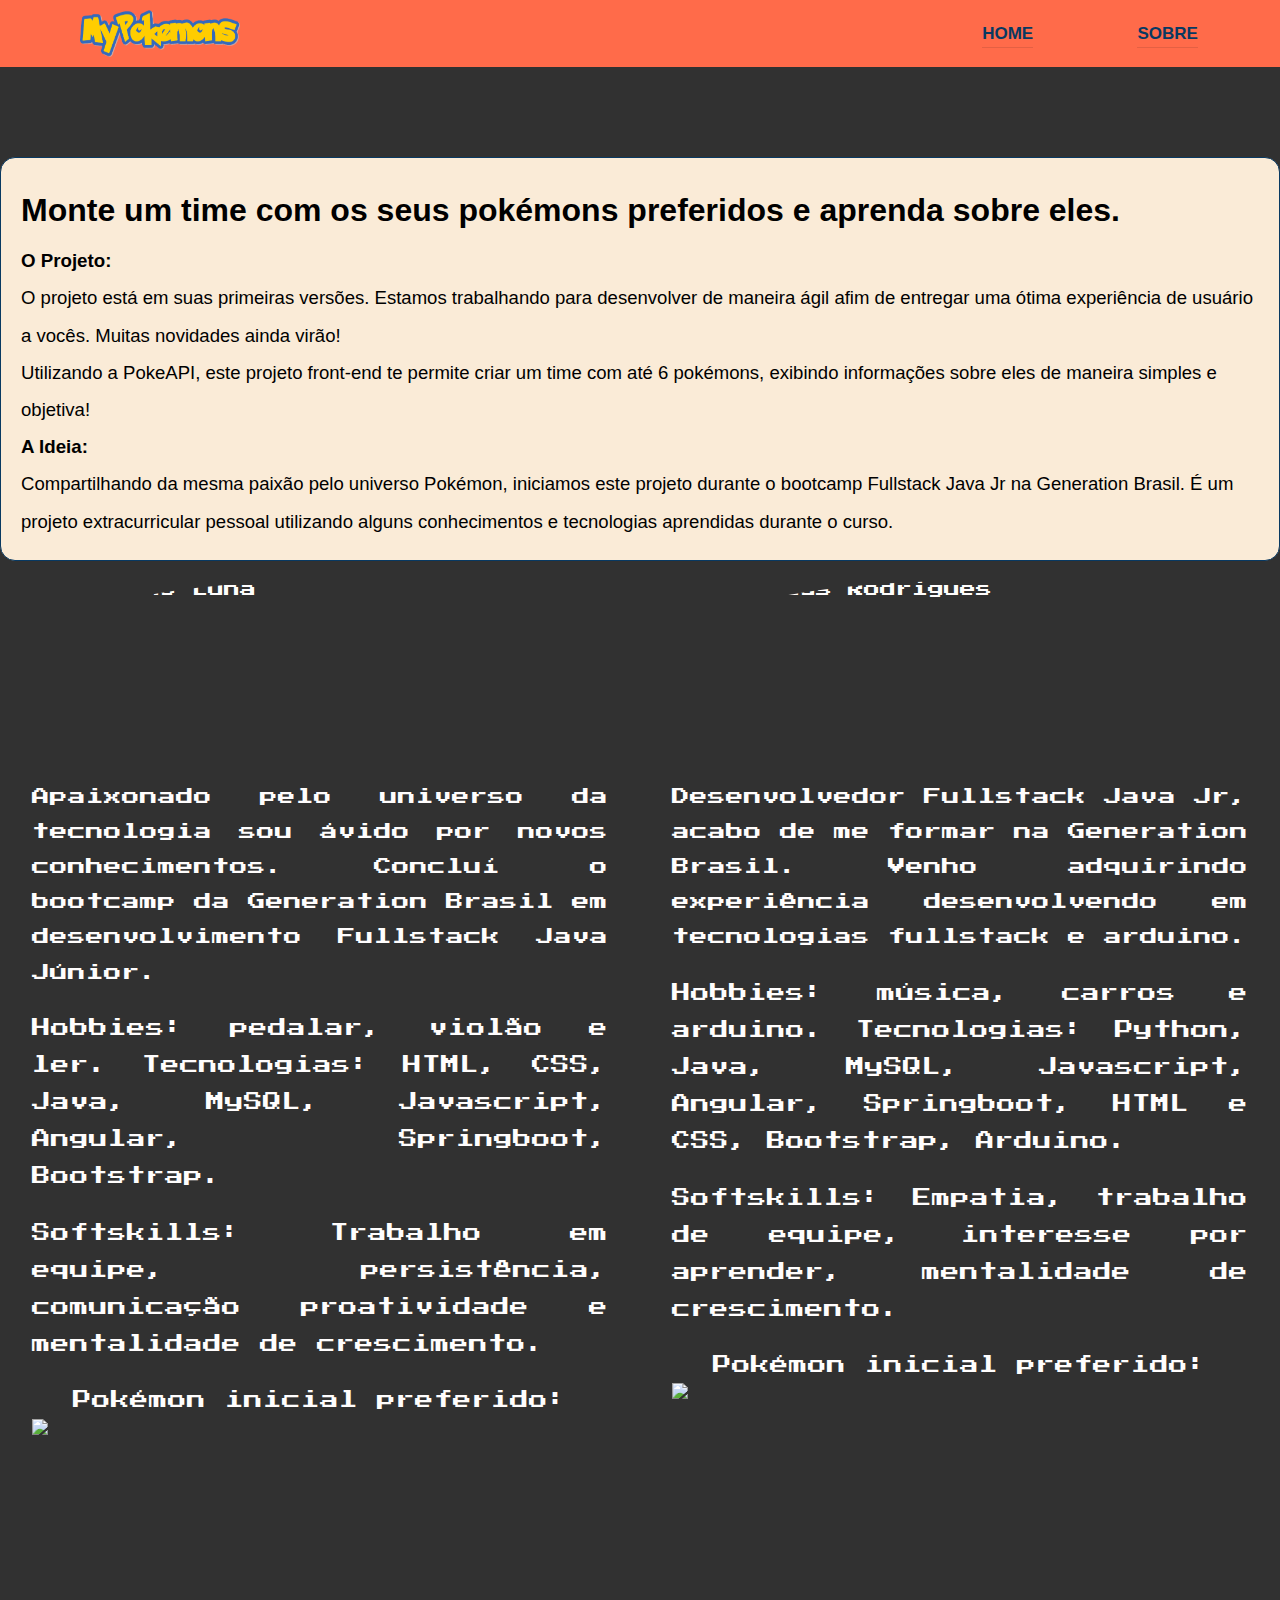
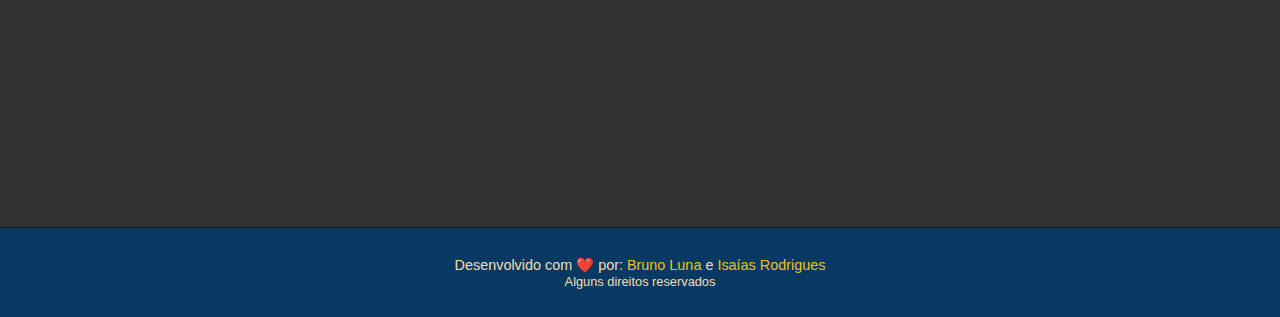
==== commit c8bd3234: "[Feature Bruno - Task: Responsividade dos elementos da página sobre]" ====
--- a/sobre.html
+++ b/sobre.html
@@ -34,7 +34,7 @@
             <div class="container">
                 <div class="box-sobre">
                     <h1>Monte um time com os seus pokémons preferidos e aprenda sobre eles.</h1>
-                    <h3>O Projeto</h3>
+                    <h3>O Projeto:</h3>
                     <p>
                         O projeto está em suas primeiras versões. Estamos trabalhando para desenvolver
                         de maneira ágil afim de entregar uma ótima experiência de usuário a vocês. Muitas novidades
@@ -44,7 +44,7 @@
                         Utilizando a PokeAPI, este projeto front-end te permite criar um time com até 6 pokémons,
                         exibindo informações sobre eles de maneira simples e objetiva!
                     </p>
-                    <h3>A Ideia</h3>
+                    <h3>A Ideia:</h3>
                     <p>
                         Compartilhando da mesma paixão pelo universo Pokémon, iniciamos este projeto
                         durante o bootcamp Fullstack Java Jr na Generation Brasil. É um projeto extracurricular pessoal
--- a/assets/style/sobre.css
+++ b/assets/style/sobre.css
@@ -10,19 +10,19 @@
   html, body{
     font-family: 'Segoe UI', sans-serif;
     background-color: #313131;
-    
+    height: auto;
   }
   
   /* MAIN */
   
   main{
-    height: 160vh;
     width: 100%;
+    height: 110rem;
   }
 
   main .container{
     width: 100%;
-    height: 160vh;
+    height: 100rem;
     color: white;
    
   }
@@ -43,66 +43,135 @@
     line-height: 2;
   }
 
-  h3 + p{
+  h3 + p, p ~ p{
     font-size: 1.16rem;
   }
 
   
- .boxDev{
-  display: grid;
-  grid-template-rows:0;
-  grid-template-columns: 1fr 1fr;
-  justify-content: space-between;
-  grid-gap: 40px;
-  color: rgb(255, 253, 253);
-  font-size: 1.2rem;
-  border-radius: 30px;
-  background-color: #4353e441;
-  font-family: 'Press Start 2P', cursive;
- }
+  .boxDev{
+      display: grid;
+      grid-template-rows:0;
+      grid-template-columns: 1fr 1fr;
+      justify-content: space-between;
+      color: rgb(255, 253, 253);
+      font-family: 'Press Start 2P', cursive;
+      }
 
- .boxDev p {
-   margin-top: 1.2rem;
-   line-height: 2;
- }
+  .boxDev p {
+    margin-top: 1.2rem;
+    line-height: 2;
+    }
 
- .container .contentDev{
-   width: 100%;
-   text-align: justify;
- }
-
-img {
-  display: block;
-  margin: 0 auto;
-}
-
-.contentDev img{
-  border-radius: 100%;
-}
-
-.textDev{
- font-size: 1.1rem;
- padding: 0 2rem;
-}
-
-.textDev img{
-  border-radius: 0;
-}
-
-.pokePreferido{
-  text-align: center;
-}
+  .container .contentDev{
+    width: 100%;
+    text-align: justify;
+    background-color: #4353e441;
+    border-radius: 30px;
 
 
-/* Media Queries */
+    }
 
-@media only screen and (max-width:715px){
+    img {
+      display: block;
+      margin: 0 auto;
+    }
 
-.boxDev{
-  display: grid;
-  grid-template-columns: auto auto;
+    .contentDev img{
+      border-radius: 100%;
+    }
 
-}
-}
+    .textDev{
+    font-size: 1.1rem;
+    padding: 0 2rem;
+    }
+
+    .textDev img{
+      border-radius: 0;
+    }
+
+    .pokePreferido{
+      text-align: center;
+    }
+
+
+    /* Media Queries */
+   
+    @media only screen and (min-width:300px) and (max-width:568px){
+
+      h1{
+        text-align: center;
+      }
+
+      .box-sobre {
+        height: auto;
+        margin-top: 0;
+      }
+
+      .boxDev{
+        display: flex;
+        flex-direction: column;
+        gap: 28px;
+      }
+
+      main{
+        height: 610%;
+        width: 100%;
+      }
+
+      main .container{
+        width: 100%;
+        height: 600%;
+        margin: 1.4rem 0;
+      }
+
+      .textDev, .boxDev p {
+        font-size: 1rem;
+      }
+
+      .textDev{
+      padding: 1.4rem 1.4rem;
+      }
+
+      footer{
+        padding: 1.6rem;
+      }
+
+      footer .dev, .dev p, .dev a{
+        font-size: .7rem;
+      }
+
+      footer p.text-direitos {
+        font-size: .6rem;
+      }
+
+  }
+
+  @media only screen and (min-width:567px) and (max-width:978px){
+    
+    .box-sobre {
+      height: auto;
+      margin-top: 0;
+    }
+
+    .boxDev{
+      display: flex;
+      flex-direction: column;
+      gap: 28px;
+    }
+
+    main{
+      height: 610%;
+      width: 100%;
+    }
+
+    main .container{
+      width: 100%;
+      height: 600%;
+      margin: 1.4rem 0;
+    }
+  }
+    
+    
+    
   
   